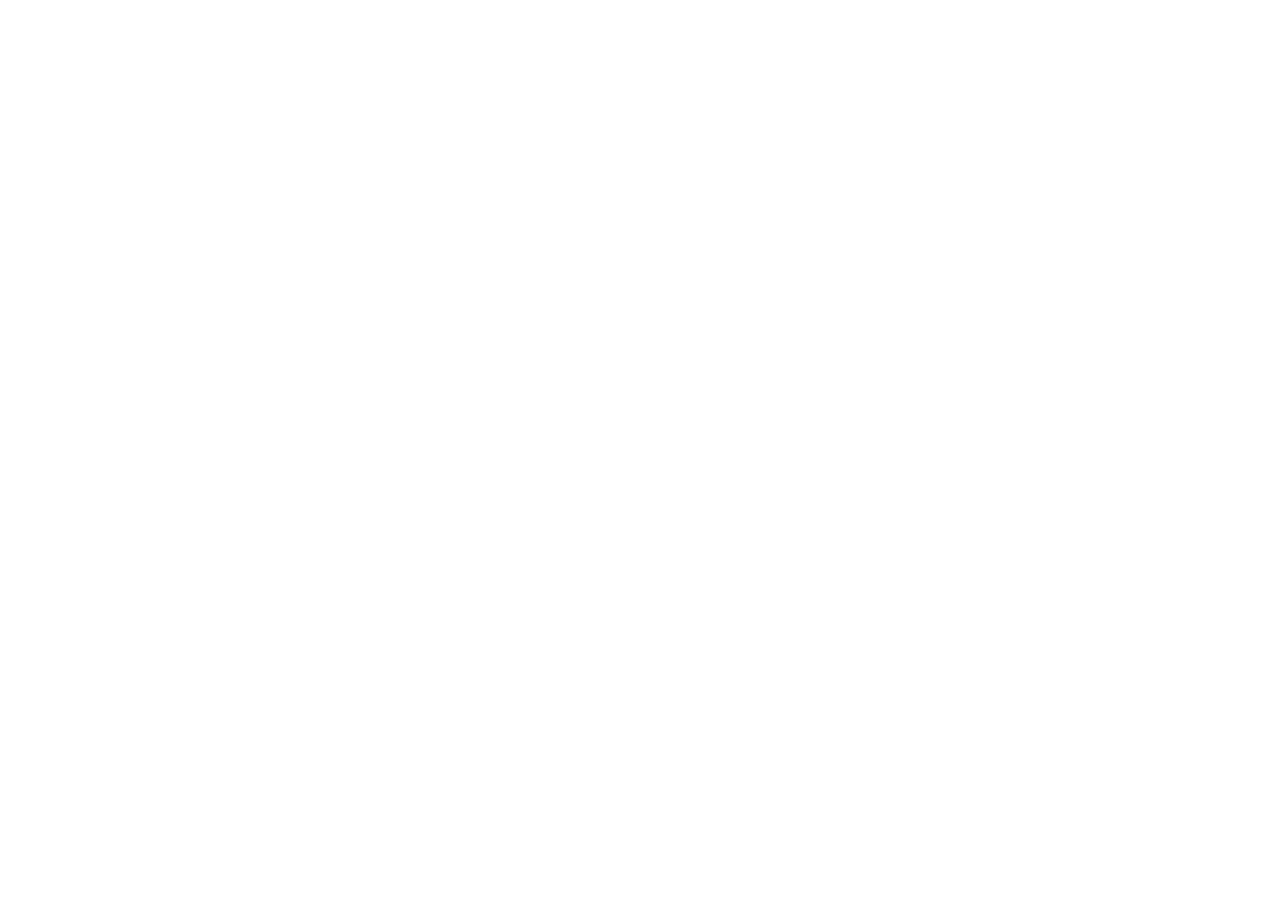
==== index.html @ b3d1c5f3 "Add initial HTML structure for CookBook" ====
<!DOCTYPE html>
<head>
  <meta charset="UTF-8">
  <meta name="viewport" content="width=device-width, intial-scale=1.0">
  <title>CookBook</title>
  <link rel="stylesheet" href="style.css">
  <script src="script.js"></script>
</head>
<body>
  
</body>
</html>
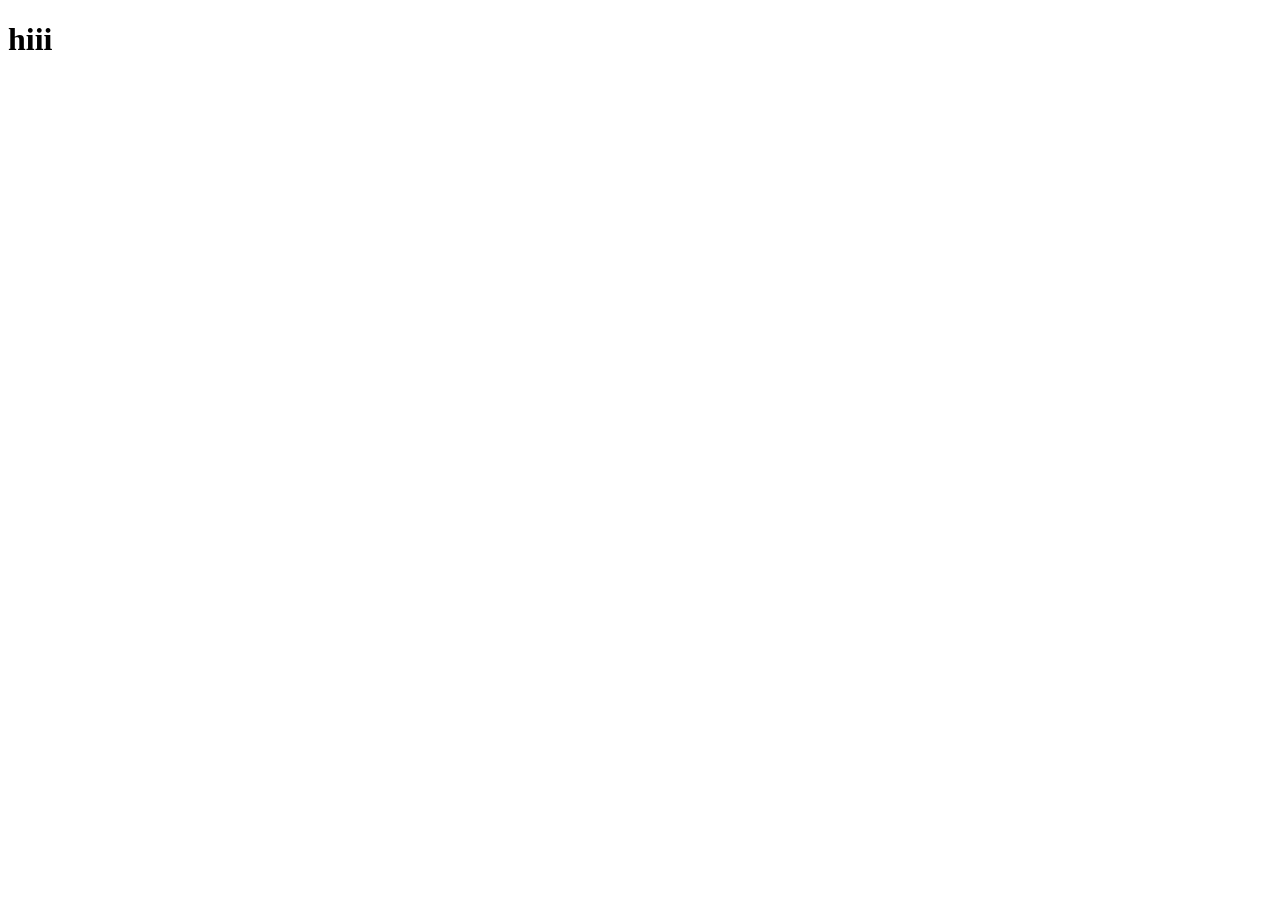
==== commit dadc285c: "Add header with greeting to index.html" ====
--- a/index.html
+++ b/index.html
@@ -1,4 +1,5 @@
 <!DOCTYPE html>
+<html>
 <head>
   <meta charset="UTF-8">
   <meta name="viewport" content="width=device-width, intial-scale=1.0">
@@ -7,6 +8,6 @@
   <script src="script.js"></script>
 </head>
 <body>
-  
+  <h1>hiii</h1>
 </body>
 </html>
--- a/style.css
+++ b/style.css
@@ -0,0 +1 @@
+
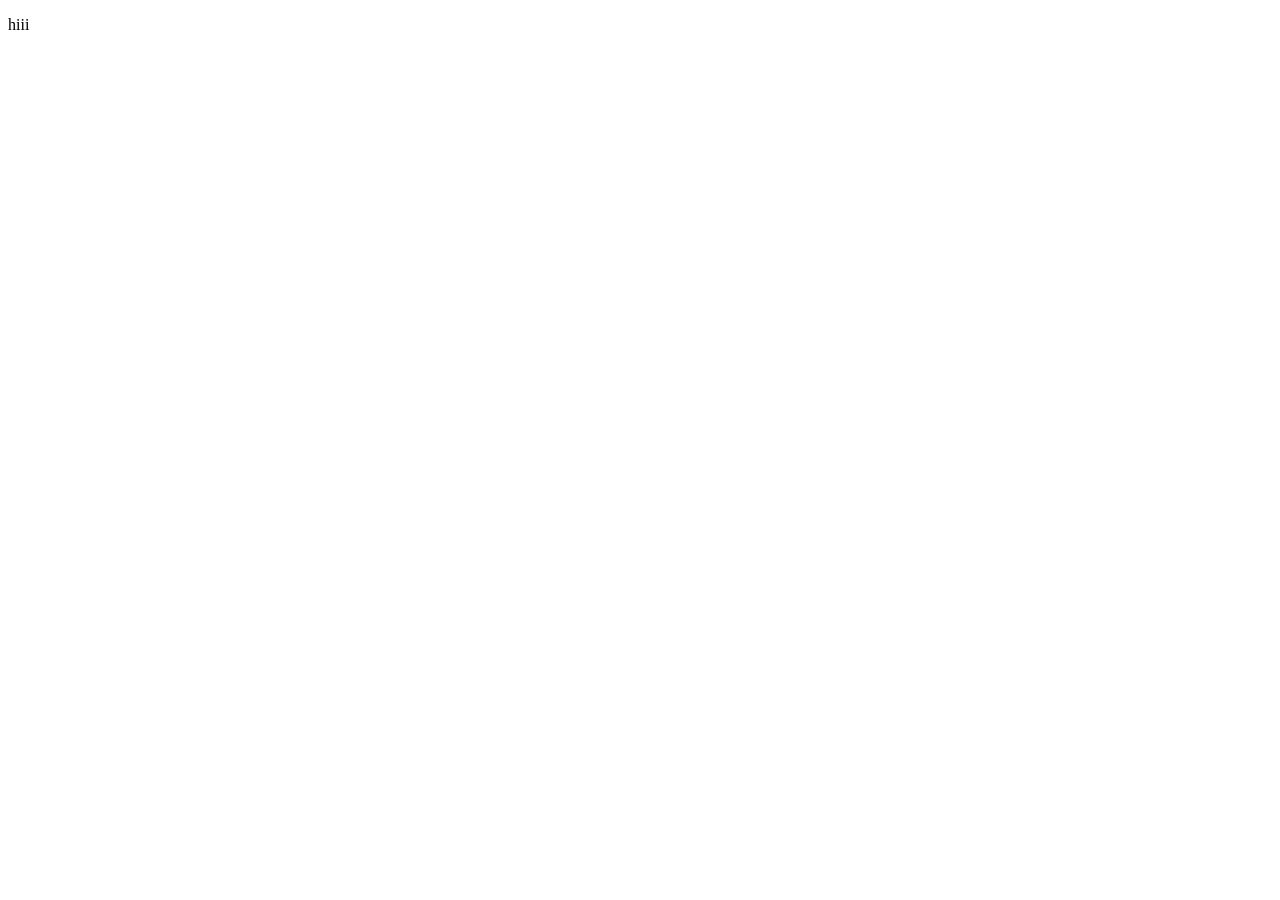
==== commit 9cc7598d: "Replace h1 with p tag in index.html" ====
--- a/index.html
+++ b/index.html
@@ -8,6 +8,6 @@
   <script src="script.js"></script>
 </head>
 <body>
-  <h1>hiii</h1>
+  <p>hiii</p>
 </body>
 </html>
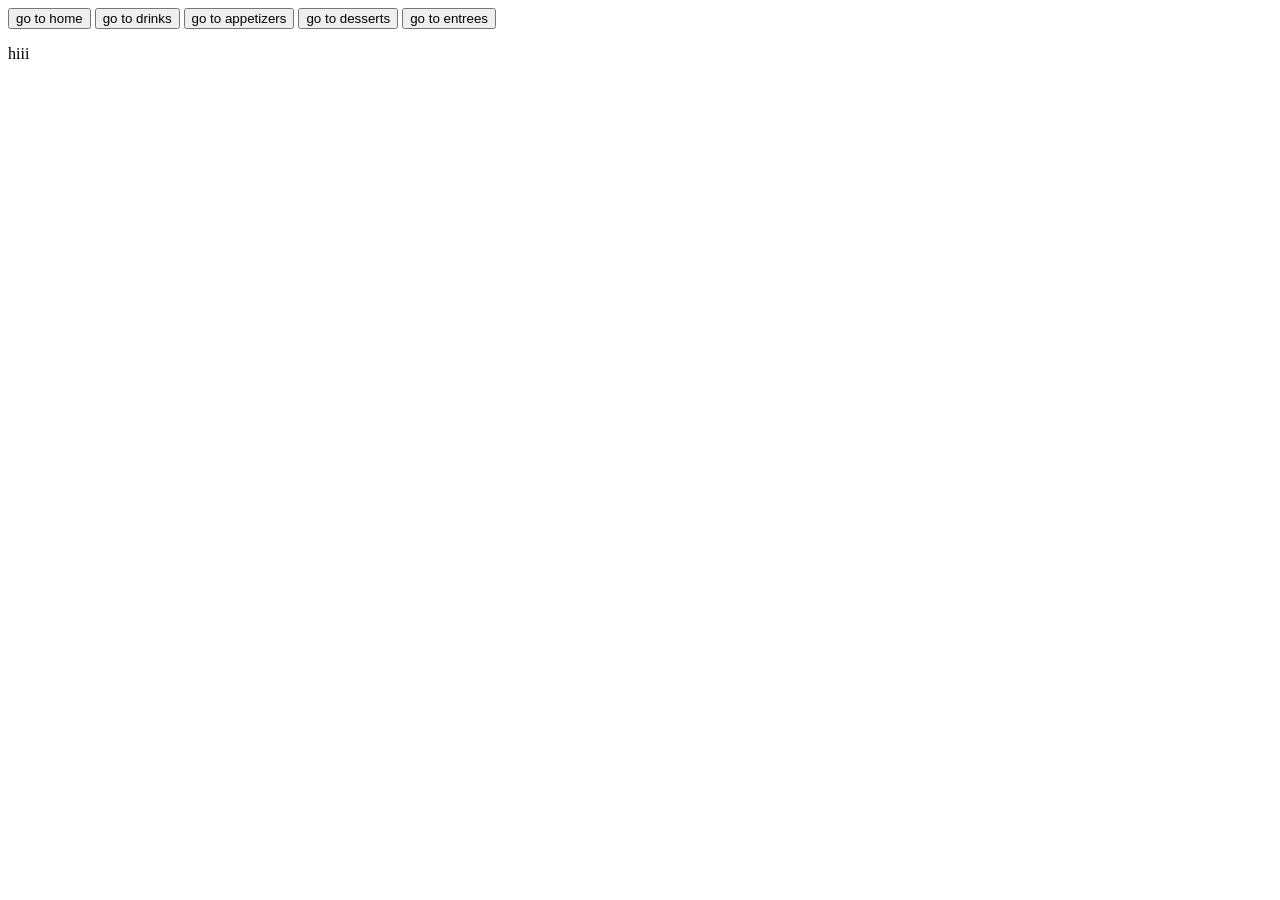
==== commit 1b0c3ab3: "Add navigation buttons to index.html" ====
--- a/index.html
+++ b/index.html
@@ -8,6 +8,13 @@
   <script src="script.js"></script>
 </head>
 <body>
-  <p>hiii</p>
+  <div>
+    <button type="button" onclick="window.location.href='index.html';">go to home</button>
+    <button type="button" onclick="window.location.href='drinks.html';">go to drinks</button>
+    <button type="button" onclick="window.location.href='smallplates.html';">go to appetizers</button>
+    <button type="button" onclick="window.location.href='desserts.html';">go to desserts</button>
+    <button type="button" onclick="window.location.href='entrees.html';">go to entrees</button>
+  </div>
+  <p style="text">hiii</p>
 </body>
 </html>
--- a/style.css
+++ b/style.css
@@ -1 +1,4 @@
-
+.text {
+  color:blue;
+  font-size:10px;
+}
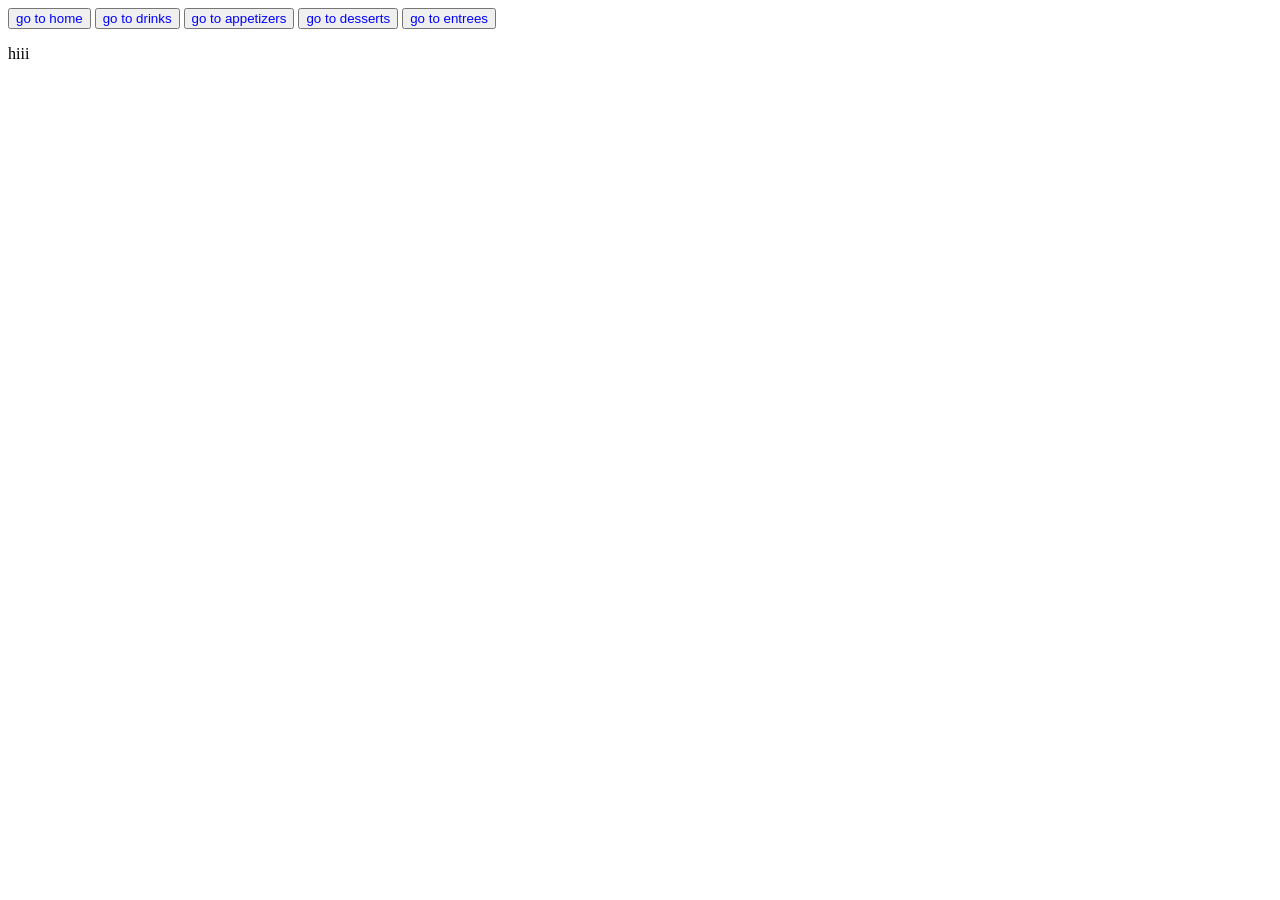
==== commit 4365b5ba: "Add class to home button for styling" ====
--- a/index.html
+++ b/index.html
@@ -9,7 +9,7 @@
 </head>
 <body>
   <div>
-    <button type="button" onclick="window.location.href='index.html';">go to home</button>
+    <button type="button" class="button" onclick="window.location.href='index.html';">go to home</button>
     <button type="button" onclick="window.location.href='drinks.html';">go to drinks</button>
     <button type="button" onclick="window.location.href='smallplates.html';">go to appetizers</button>
     <button type="button" onclick="window.location.href='desserts.html';">go to desserts</button>
--- a/style.css
+++ b/style.css
@@ -2,3 +2,6 @@
   color:blue;
   font-size:10px;
 }
+button {
+  color:blue;
+}
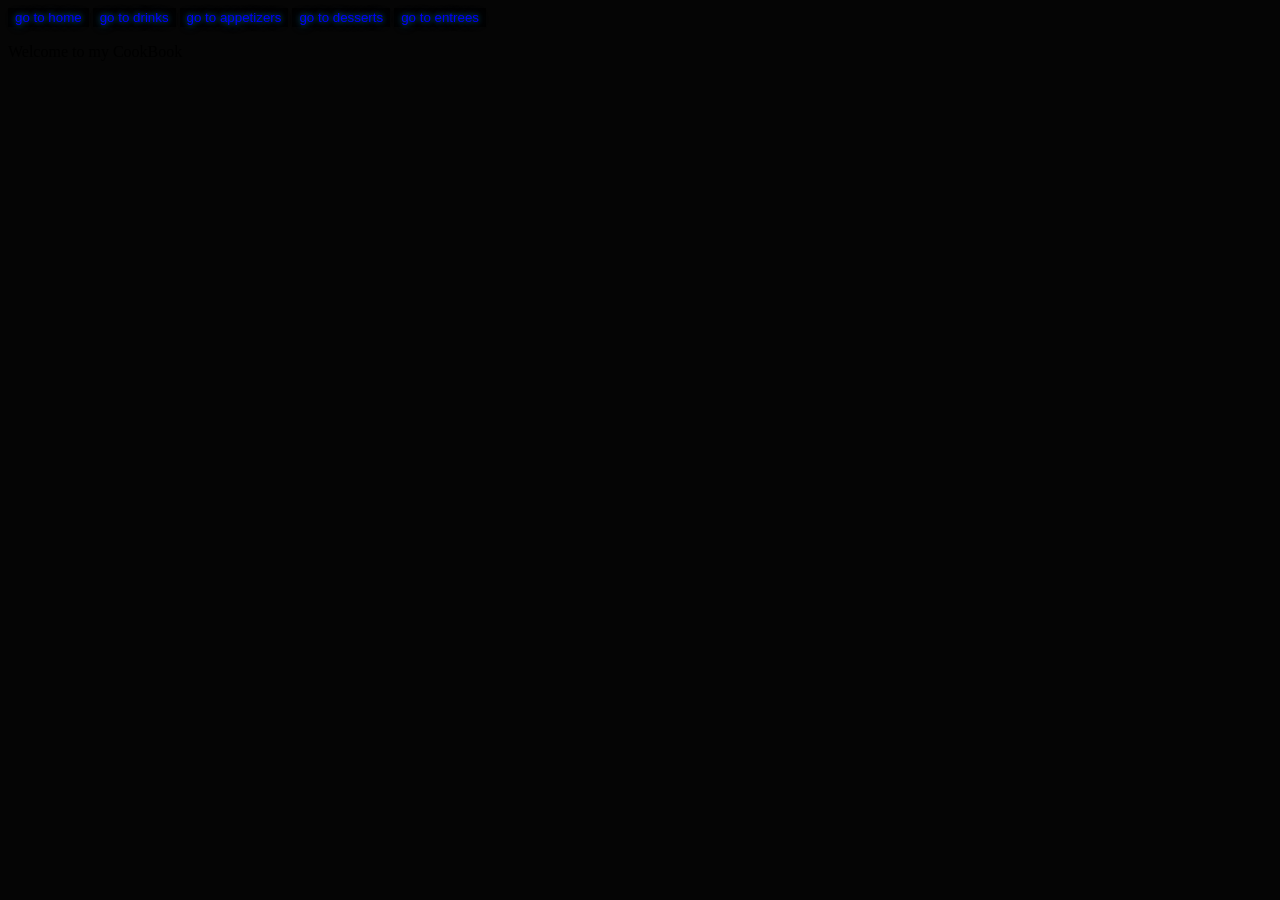
==== commit 88834220: "Update greeting in index.html" ====
--- a/index.html
+++ b/index.html
@@ -9,12 +9,12 @@
 </head>
 <body>
   <div>
-    <button type="button" class="button" onclick="window.location.href='index.html';">go to home</button>
+    <button type="button" onclick="window.location.href='index.html';">go to home</button>
     <button type="button" onclick="window.location.href='drinks.html';">go to drinks</button>
     <button type="button" onclick="window.location.href='smallplates.html';">go to appetizers</button>
     <button type="button" onclick="window.location.href='desserts.html';">go to desserts</button>
     <button type="button" onclick="window.location.href='entrees.html';">go to entrees</button>
   </div>
-  <p style="text">hiii</p>
+  <p>Welcome to  my CookBook</p>
 </body>
 </html>
--- a/style.css
+++ b/style.css
@@ -1,7 +1,11 @@
-.text {
-  color:blue;
-  font-size:10px;
-}
+
 button {
   color:blue;
+  background-color: black;
+  text-shadow: 0 0 5px #005073, 0 0 10px #005073;
+  border: 1px solid black;
 }
+
+body {
+	background-color: #050505;
+}
